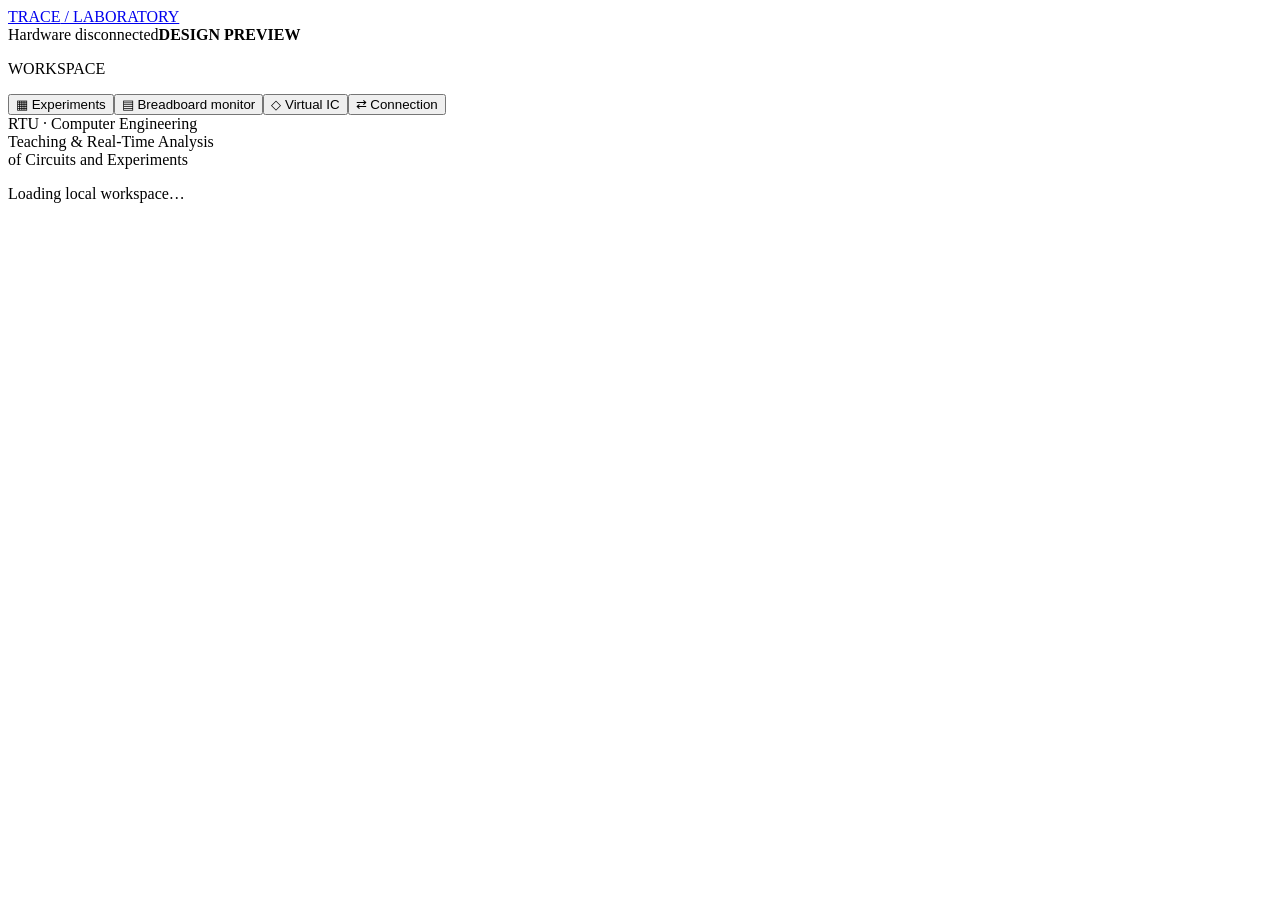
==== frontend/concept.html @ b3afbe40 "Initial TRACE mockup" ====
<!doctype html>
<html lang="en"><head><meta charset="UTF-8"><meta name="viewport" content="width=device-width, initial-scale=1"><meta name="theme-color" content="#f1f6f5"><title>TRACE · Desktop laboratory</title><link rel="icon" href="data:,"><link rel="stylesheet" href="/assets/concept.css"></head><body>
<header><a href="#experiments" class="brand">TRACE<span> / LABORATORY</span></a><div class="status"><i></i><span>Hardware disconnected</span><b>DESIGN PREVIEW</b></div></header>
<nav aria-label="Workspace"><p class="nav-label">WORKSPACE</p><button data-page="experiments">▦ <span>Experiments</span></button><button data-page="monitor">▤ <span>Breadboard monitor</span></button><button data-page="virtual">◇ <span>Virtual IC</span></button><button data-page="connection">⇄ <span>Connection</span></button><div class="nav-note">RTU · Computer Engineering<br>Teaching & Real-Time Analysis<br>of Circuits and Experiments</div></nav>
<main id="main"><p>Loading local workspace…</p></main><div id="toast" role="status" hidden></div><script type="module" src="/assets/concept.js"></script></body></html>
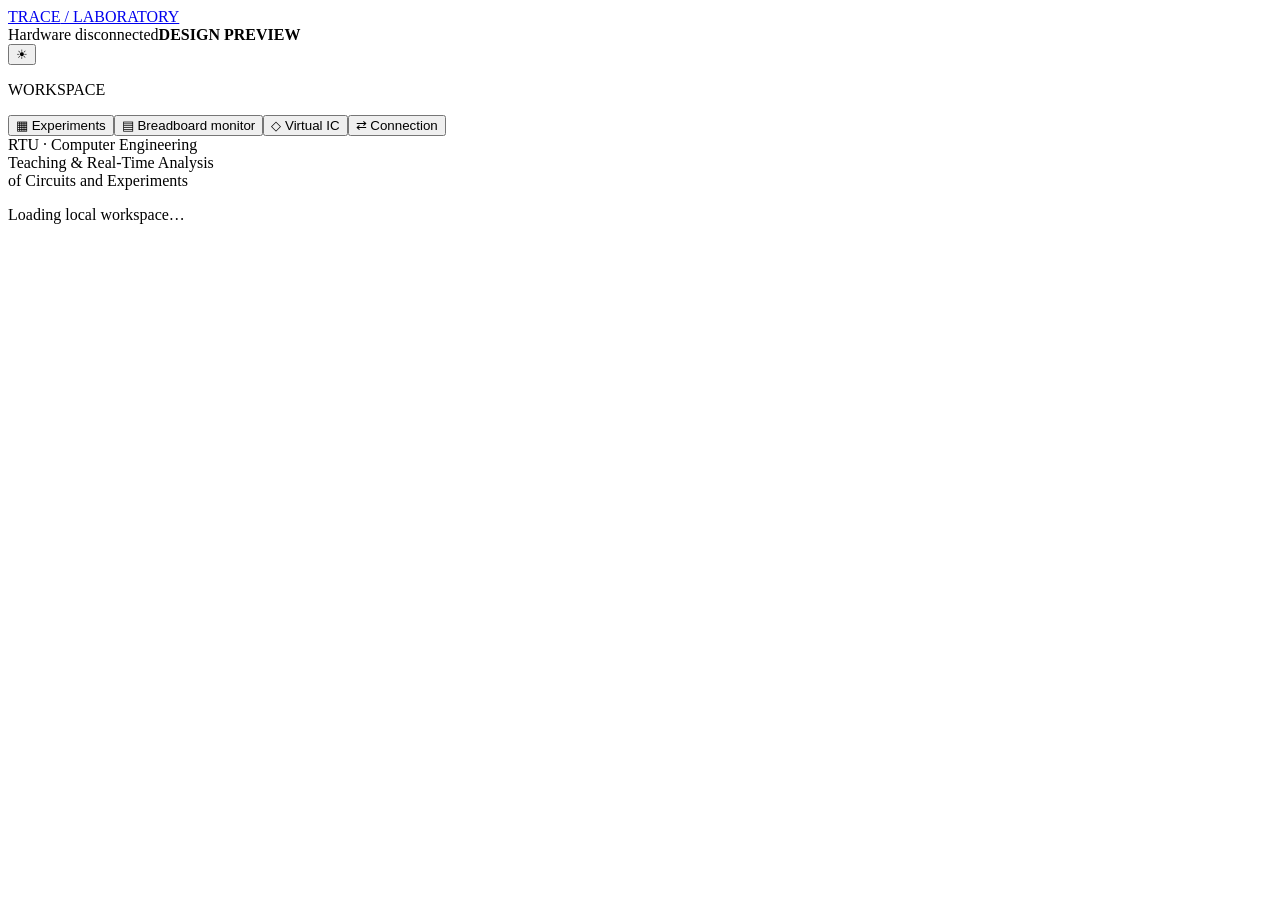
==== commit a56076af: "another ui updates" ====
--- a/frontend/concept.html
+++ b/frontend/concept.html
@@ -1,5 +1,7 @@
 <!doctype html>
 <html lang="en"><head><meta charset="UTF-8"><meta name="viewport" content="width=device-width, initial-scale=1"><meta name="theme-color" content="#f1f6f5"><title>TRACE · Desktop laboratory</title><link rel="icon" href="data:,"><link rel="stylesheet" href="/assets/concept.css"></head><body>
-<header><a href="#experiments" class="brand">TRACE<span> / LABORATORY</span></a><div class="status"><i></i><span>Hardware disconnected</span><b>DESIGN PREVIEW</b></div></header>
+<link rel="stylesheet" href="/assets/desktop-theme.css">
+<header><a href="#experiments" class="brand">TRACE<span> / LABORATORY</span></a><div class="header-actions"><div class="status"><i></i><span>Hardware disconnected</span><b>DESIGN PREVIEW</b></div><button type="button" id="theme-toggle" aria-label="Dark mode" aria-pressed="false"><span aria-hidden="true">☀︎</span></button></div></header>
+<script src="/assets/theme.js"></script>
 <nav aria-label="Workspace"><p class="nav-label">WORKSPACE</p><button data-page="experiments">▦ <span>Experiments</span></button><button data-page="monitor">▤ <span>Breadboard monitor</span></button><button data-page="virtual">◇ <span>Virtual IC</span></button><button data-page="connection">⇄ <span>Connection</span></button><div class="nav-note">RTU · Computer Engineering<br>Teaching & Real-Time Analysis<br>of Circuits and Experiments</div></nav>
 <main id="main"><p>Loading local workspace…</p></main><div id="toast" role="status" hidden></div><script type="module" src="/assets/concept.js"></script></body></html>
